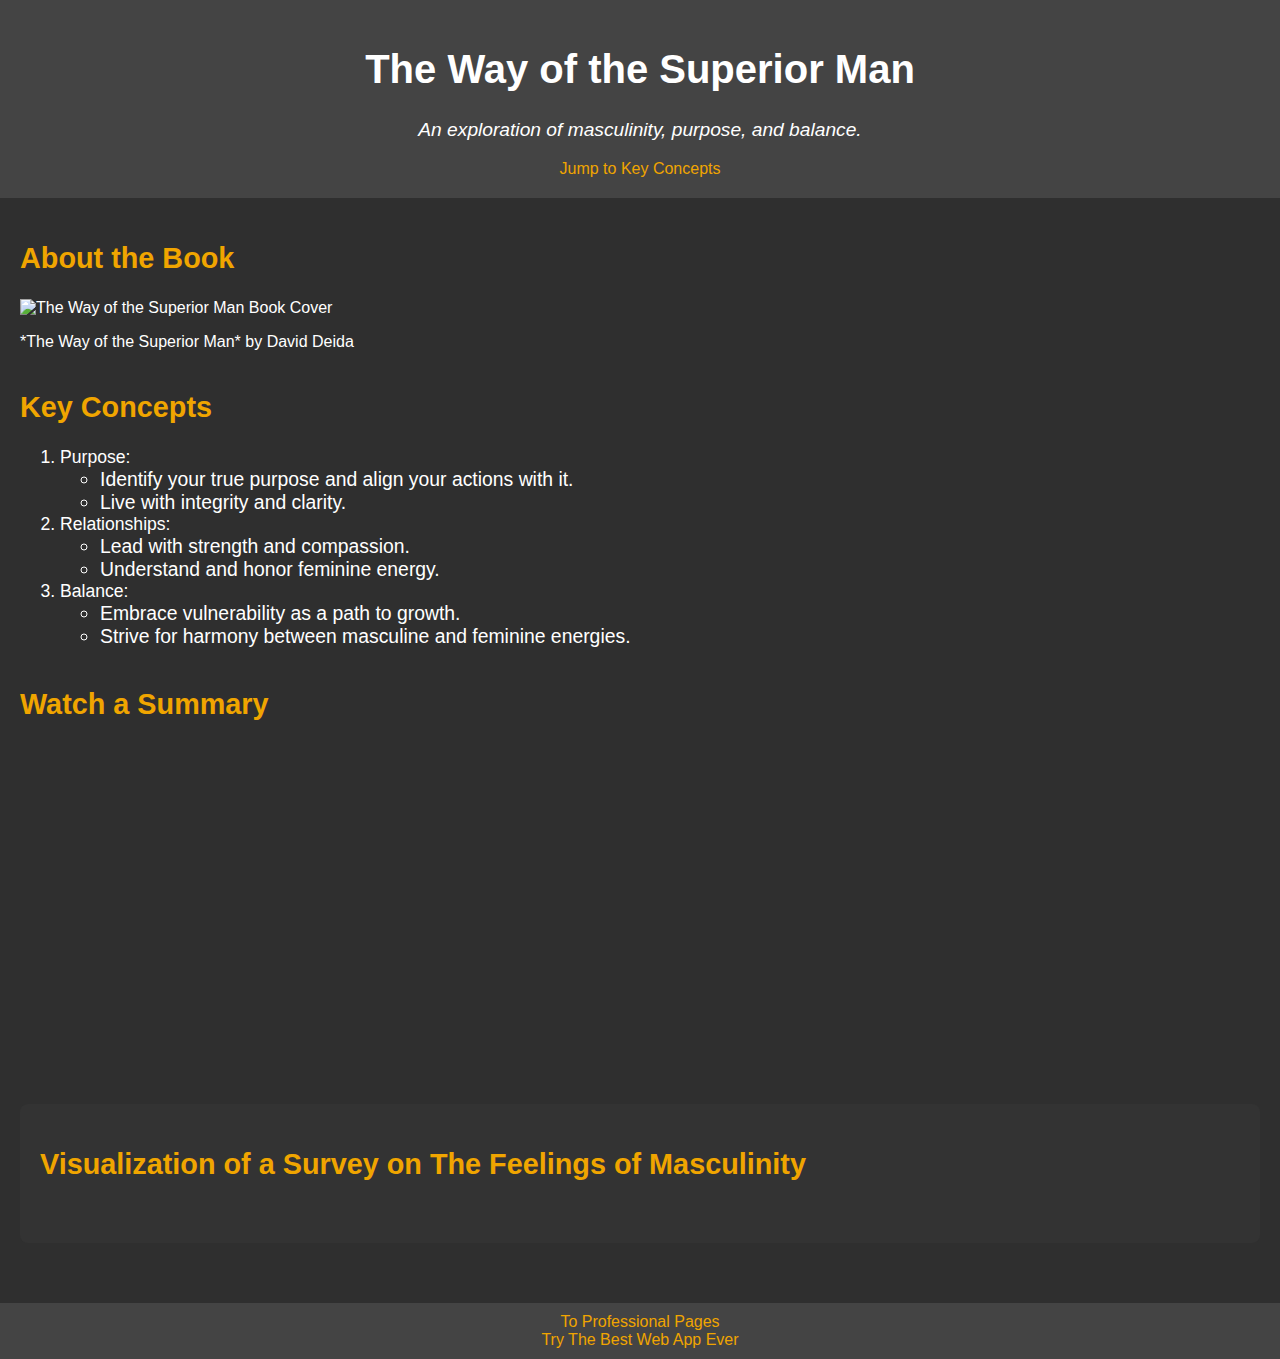
==== scratch.html @ 3bea87e9 "Add files via upload" ====
<!DOCTYPE html>
<html lang="en">
<head>
  <meta charset="UTF-8">
  <meta name="viewport" content="width=device-width, initial-scale=1.0">
  <title>The Way of the Superior Man</title>
  <link rel="stylesheet" href="css/custom.css">
</head>
<body>
  <header>
    <h1>The Way of the Superior Man</h1>
    <p>An exploration of masculinity, purpose, and balance.</p>
    <!-- Anchor link to jump to Key Concepts -->
    <a href="#concepts">Jump to Key Concepts</a>
  </header>

  <main>
    <!-- Section 1: Book Overview -->
    <section id="overview">
      <h2>About the Book</h2>
      <img src="https://movemequotes.com/wp-content/uploads/2017/01/10-Eye-Opening-David-Deida-Quotes-from-The-Way-of-the-Superior-Man.jpg" alt="The Way of the Superior Man Book Cover">
      <p>
        *The Way of the Superior Man* by David Deida
      </p>
    </section>

    <!-- Section 2: Key Concepts -->
    <section id="concepts">
      <h2>Key Concepts</h2>
      <ol>
        <li>Purpose:
          <ul>
            <li>Identify your true purpose and align your actions with it.</li>
            <li>Live with integrity and clarity.</li>
          </ul>
        </li>
        <li>Relationships:
          <ul>
            <li>Lead with strength and compassion.</li>
            <li>Understand and honor feminine energy.</li>
          </ul>
        </li>
        <li>Balance:
          <ul>
            <li>Embrace vulnerability as a path to growth.</li>
            <li>Strive for harmony between masculine and feminine energies.</li>
          </ul>
        </li>
      </ol>
    </section>

    <!-- Section 3: YouTube Video -->
    <section id="video">
      <h2>Watch a Summary</h2>
      <iframe width="560" height="315" src="https://www.youtube.com/embed/-5d4ea_q7mo" 
              title="The Way of the Superior Man - Animated Summary" 
              frameborder="0" allow="accelerometer; autoplay; clipboard-write; encrypted-media; gyroscope; picture-in-picture" 
              allowfullscreen></iframe>
    </section>

    <!-- Section 4: Tableau Visualization -->
    <section id="visualization">
      <h2>Visualization of a Survey on The Feelings of Masculinity</h2>
      <br>
      <!-- Tableau Embed Code -->
      <div class='tableauPlaceholder' id='viz1734383808973' style='position: relative'>
        <noscript>
          <a href='#'>
            <img alt='How Masculine or "Manly" Do You Feel?' src='https://public.tableau.com/static/images/Ho/HowMasculineorManlyDoYouFeel/HowMasculineorManlyDoYouFeel/1_rss.png' style='border: none' />
          </a>
        </noscript>
        <object class='tableauViz' style='display:none;'>
          <param name='host_url' value='https%3A%2F%2Fpublic.tableau.com%2F' />
          <param name='embed_code_version' value='3' />
          <param name='site_root' value='' />
          <param name='name' value='HowMasculineorManlyDoYouFeel/HowMasculineorManlyDoYouFeel' />
          <param name='tabs' value='no' />
          <param name='toolbar' value='yes' />
          <param name='static_image' value='https://public.tableau.com/static/images/Ho/HowMasculineorManlyDoYouFeel/HowMasculineorManlyDoYouFeel/1.png' />
          <param name='animate_transition' value='yes' />
          <param name='display_static_image' value='yes' />
          <param name='display_spinner' value='yes' />
          <param name='display_overlay' value='yes' />
          <param name='display_count' value='yes' />
          <param name='language' value='en-US' />
        </object>
      </div>
      <script type='text/javascript'>
        var divElement = document.getElementById('viz1734383808973');
        var vizElement = divElement.getElementsByTagName('object')[0];
        vizElement.style.width = '100%';
        vizElement.style.height = (divElement.offsetWidth * 0.75) + 'px';
        var scriptElement = document.createElement('script');
        scriptElement.src = 'https://public.tableau.com/javascripts/api/viz_v1.js';
        vizElement.parentNode.insertBefore(scriptElement, vizElement);
      </script>
    </section>
  </main>

  <footer>
    <a href="index.html">To Professional Pages</a>
    <br>
    <a href="webapp.html">Try The Best Web App Ever</a>
  </footer>
</body>
</html>
---- css/custom.css ----
/* Custom Styles for "The Way of the Superior Man" Page */
body {
    background-color: #2f2f2f; /* Dark grey background */
    color: white; /* Text color white */
    font-family: Arial, sans-serif;
    margin: 0;
    padding: 0;
  }
  
  header {
    text-align: center;
    padding: 20px;
    background-color: #444;
  }
  
  header h1 {
    font-size: 2.5em;
  }
  
  header p {
    font-size: 1.2em;
    font-style: italic;
  }
  
  a {
    color: #f0a500;
    text-decoration: none;
  }
  
  a:hover {
    text-decoration: underline;
  }
  
  main {
    padding: 20px;
  }
  
  section {
    margin-bottom: 40px;
  }
  
  h2 {
    color: #f0a500;
    font-size: 1.8em;
  }
  
  #overview img {
    max-width: 100%;
    display: block;
    margin: 0 auto;
  }
  
  ol, ul {
    font-size: 1.1em;
  }
  
  footer {
    text-align: center;
    padding: 10px;
    background-color: #444;
  }
  
  footer a {
    color: #f0a500;
  }
  
  footer a:hover {
    text-decoration: underline;
  }
  
  /* Custom background color for Tableau visualization */
  #visualization {
    background-color: #333;
    padding: 20px;
    border-radius: 8px;
  }
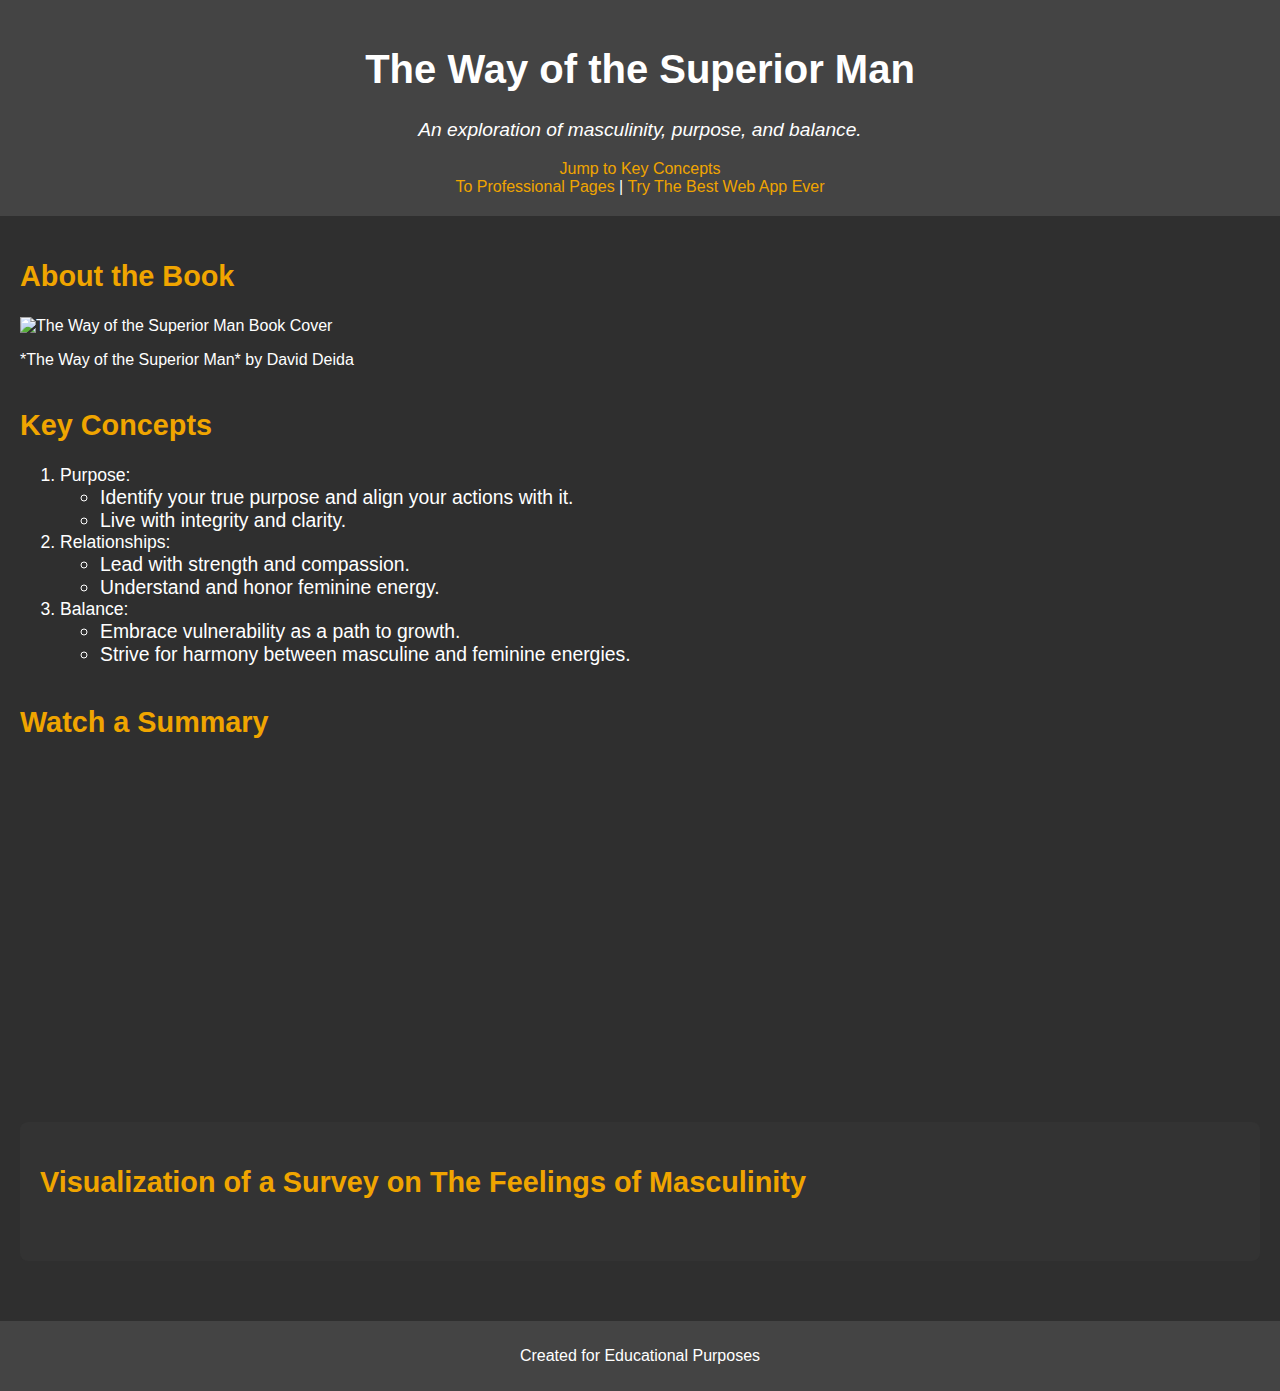
==== commit 7bf20c90: "Update scratch.html" ====
--- a/scratch.html
+++ b/scratch.html
@@ -8,45 +8,53 @@
 </head>
 <body>
   <header>
-    <h1>The Way of the Superior Man</h1>
-    <p>An exploration of masculinity, purpose, and balance.</p>
-    <!-- Anchor link to jump to Key Concepts -->
-    <a href="#concepts">Jump to Key Concepts</a>
+    <div>
+      <h1>The Way of the Superior Man</h1>
+      <p>An exploration of masculinity, purpose, and balance.</p>
+      <!-- Anchor link to jump to Key Concepts -->
+      <a href="#concepts">Jump to Key Concepts</a>
+      <br>
+      <a href="index.html">To Professional Pages</a> | <a href="webapp.html">Try The Best Web App Ever</a>
+    </div>
   </header>
 
   <main>
     <!-- Section 1: Book Overview -->
     <section id="overview">
-      <h2>About the Book</h2>
-      <img src="https://movemequotes.com/wp-content/uploads/2017/01/10-Eye-Opening-David-Deida-Quotes-from-The-Way-of-the-Superior-Man.jpg" alt="The Way of the Superior Man Book Cover">
-      <p>
-        *The Way of the Superior Man* by David Deida
-      </p>
+      <div>
+        <h2>About the Book</h2>
+        <img src="https://movemequotes.com/wp-content/uploads/2017/01/10-Eye-Opening-David-Deida-Quotes-from-The-Way-of-the-Superior-Man.jpg" alt="The Way of the Superior Man Book Cover">
+        <p>
+          *The Way of the Superior Man* by David Deida
+        </p>
+      </div>
     </section>
 
     <!-- Section 2: Key Concepts -->
     <section id="concepts">
-      <h2>Key Concepts</h2>
-      <ol>
-        <li>Purpose:
-          <ul>
-            <li>Identify your true purpose and align your actions with it.</li>
-            <li>Live with integrity and clarity.</li>
-          </ul>
-        </li>
-        <li>Relationships:
-          <ul>
-            <li>Lead with strength and compassion.</li>
-            <li>Understand and honor feminine energy.</li>
-          </ul>
-        </li>
-        <li>Balance:
-          <ul>
-            <li>Embrace vulnerability as a path to growth.</li>
-            <li>Strive for harmony between masculine and feminine energies.</li>
-          </ul>
-        </li>
-      </ol>
+      <div>
+        <h2>Key Concepts</h2>
+        <ol>
+          <li>Purpose:
+            <ul>
+              <li>Identify your true purpose and align your actions with it.</li>
+              <li>Live with integrity and clarity.</li>
+            </ul>
+          </li>
+          <li>Relationships:
+            <ul>
+              <li>Lead with strength and compassion.</li>
+              <li>Understand and honor feminine energy.</li>
+            </ul>
+          </li>
+          <li>Balance:
+            <ul>
+              <li>Embrace vulnerability as a path to growth.</li>
+              <li>Strive for harmony between masculine and feminine energies.</li>
+            </ul>
+          </li>
+        </ol>
+      </div>
     </section>
 
     <!-- Section 3: YouTube Video -->
@@ -60,47 +68,47 @@
 
     <!-- Section 4: Tableau Visualization -->
     <section id="visualization">
-      <h2>Visualization of a Survey on The Feelings of Masculinity</h2>
-      <br>
-      <!-- Tableau Embed Code -->
-      <div class='tableauPlaceholder' id='viz1734383808973' style='position: relative'>
-        <noscript>
-          <a href='#'>
-            <img alt='How Masculine or "Manly" Do You Feel?' src='https://public.tableau.com/static/images/Ho/HowMasculineorManlyDoYouFeel/HowMasculineorManlyDoYouFeel/1_rss.png' style='border: none' />
-          </a>
-        </noscript>
-        <object class='tableauViz' style='display:none;'>
-          <param name='host_url' value='https%3A%2F%2Fpublic.tableau.com%2F' />
-          <param name='embed_code_version' value='3' />
-          <param name='site_root' value='' />
-          <param name='name' value='HowMasculineorManlyDoYouFeel/HowMasculineorManlyDoYouFeel' />
-          <param name='tabs' value='no' />
-          <param name='toolbar' value='yes' />
-          <param name='static_image' value='https://public.tableau.com/static/images/Ho/HowMasculineorManlyDoYouFeel/HowMasculineorManlyDoYouFeel/1.png' />
-          <param name='animate_transition' value='yes' />
-          <param name='display_static_image' value='yes' />
-          <param name='display_spinner' value='yes' />
-          <param name='display_overlay' value='yes' />
-          <param name='display_count' value='yes' />
-          <param name='language' value='en-US' />
-        </object>
+      <div>
+        <h2>Visualization of a Survey on The Feelings of Masculinity</h2>
+        <br>
+        <!-- Tableau Embed Code -->
+        <div class='tableauPlaceholder' id='viz1734383808973' style='position: relative'>
+          <noscript>
+            <a href='#'>
+              <img alt='How Masculine or "Manly" Do You Feel?' src='https://public.tableau.com/static/images/Ho/HowMasculineorManlyDoYouFeel/HowMasculineorManlyDoYouFeel/1_rss.png' style='border: none' />
+            </a>
+          </noscript>
+          <object class='tableauViz' style='display:none;'>
+            <param name='host_url' value='https%3A%2F%2Fpublic.tableau.com%2F' />
+            <param name='embed_code_version' value='3' />
+            <param name='site_root' value='' />
+            <param name='name' value='HowMasculineorManlyDoYouFeel/HowMasculineorManlyDoYouFeel' />
+            <param name='tabs' value='no' />
+            <param name='toolbar' value='yes' />
+            <param name='static_image' value='https://public.tableau.com/static/images/Ho/HowMasculineorManlyDoYouFeel/HowMasculineorManlyDoYouFeel/1.png' />
+            <param name='animate_transition' value='yes' />
+            <param name='display_static_image' value='yes' />
+            <param name='display_spinner' value='yes' />
+            <param name='display_overlay' value='yes' />
+            <param name='display_count' value='yes' />
+            <param name='language' value='en-US' />
+          </object>
+        </div>
+        <script type='text/javascript'>
+          var divElement = document.getElementById('viz1734383808973');
+          var vizElement = divElement.getElementsByTagName('object')[0];
+          vizElement.style.width = '100%';
+          vizElement.style.height = (divElement.offsetWidth * 0.75) + 'px';
+          var scriptElement = document.createElement('script');
+          scriptElement.src = 'https://public.tableau.com/javascripts/api/viz_v1.js';
+          vizElement.parentNode.insertBefore(scriptElement, vizElement);
+        </script>
       </div>
-      <script type='text/javascript'>
-        var divElement = document.getElementById('viz1734383808973');
-        var vizElement = divElement.getElementsByTagName('object')[0];
-        vizElement.style.width = '100%';
-        vizElement.style.height = (divElement.offsetWidth * 0.75) + 'px';
-        var scriptElement = document.createElement('script');
-        scriptElement.src = 'https://public.tableau.com/javascripts/api/viz_v1.js';
-        vizElement.parentNode.insertBefore(scriptElement, vizElement);
-      </script>
     </section>
   </main>
 
   <footer>
-    <a href="index.html">To Professional Pages</a>
-    <br>
-    <a href="webapp.html">Try The Best Web App Ever</a>
+    <p>Created for Educational Purposes</p>
   </footer>
 </body>
 </html>
